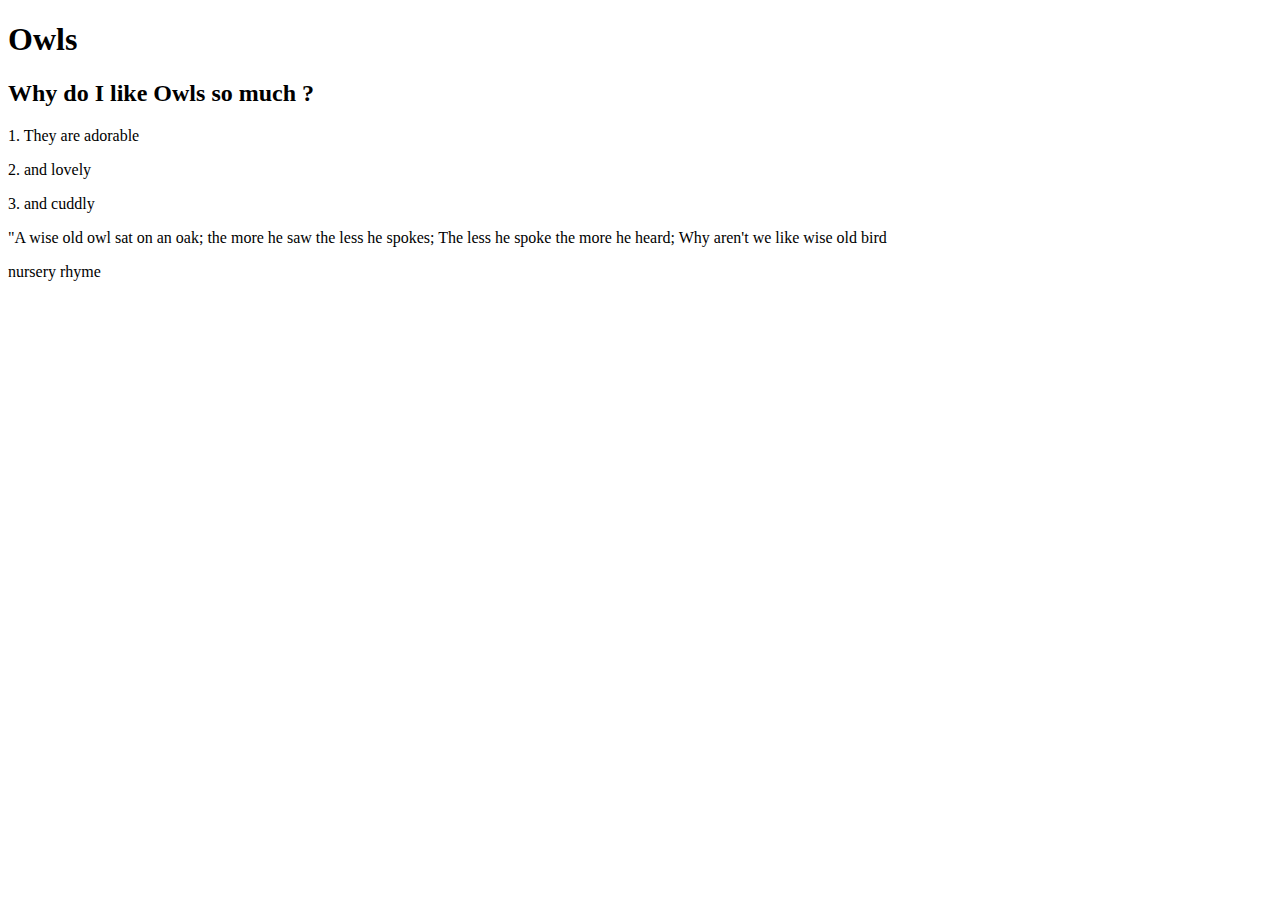
==== index.html @ 9db77917 "I love owls" ====
<!DOCTYPE html>
<html>
    <head>
        <title> I love owls</title>
            <h1>Owls</h1>
        <h2>Why do I like Owls so much ?</h2>

    
        
        </head>
        <body>
            <p>1. They are adorable</p>
            <p>2. and lovely</p>
            <p>3. and cuddly</p>

            <p>"A wise old owl sat on an oak; the more he saw the less he spokes; The less he spoke the more he heard; Why aren't we like wise old bird</p>
            
            <p>nursery rhyme</p>
            
            
            </body>
            </html>
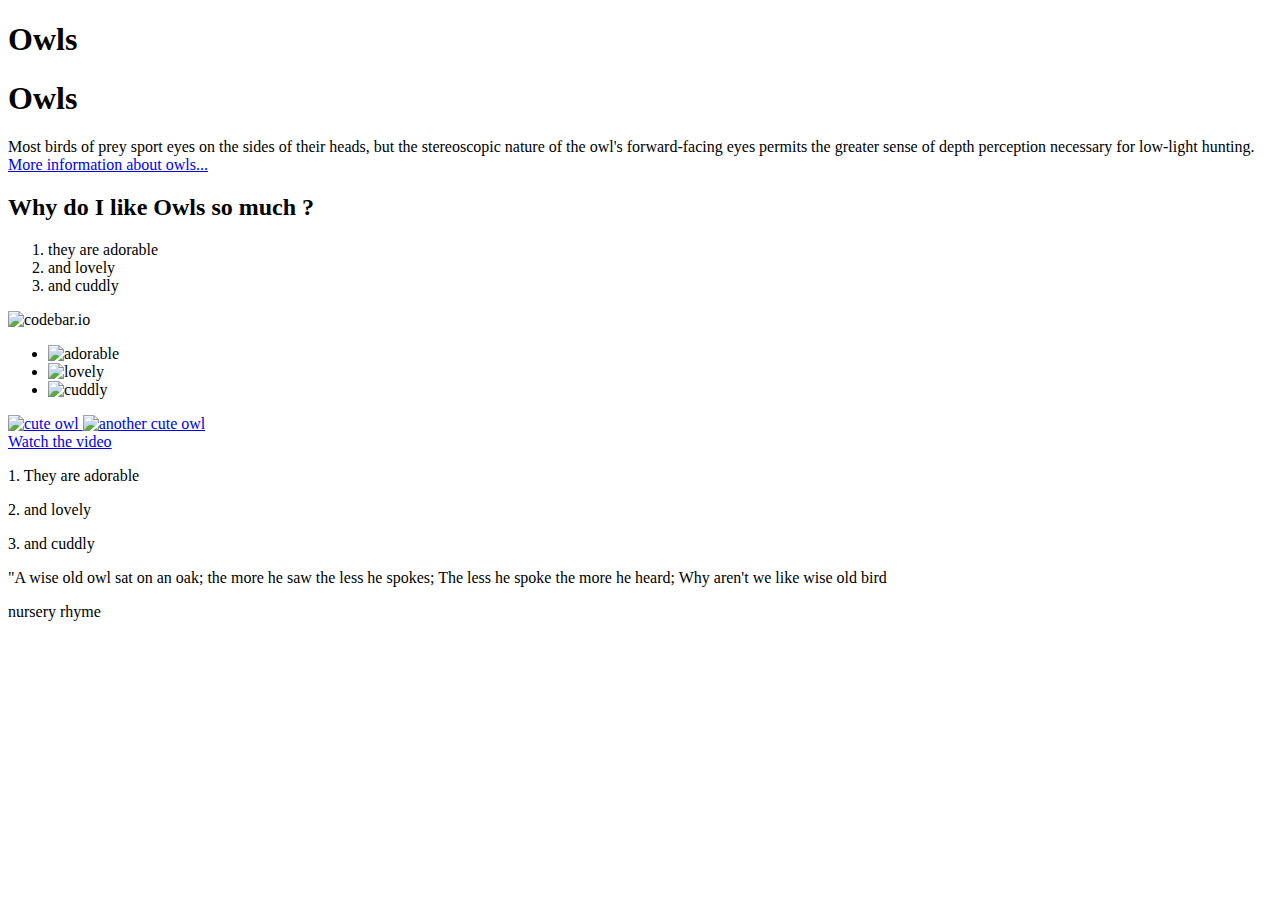
==== commit 877d59f0: "index.html" ====
--- a/index.html
+++ b/index.html
@@ -3,9 +3,42 @@
     <head>
         <title> I love owls</title>
             <h1>Owls</h1>
+            <div>
+                <h1>Owls</h1>
+                <p>
+                  Most birds of prey sport eyes on the sides of their heads,
+                  but the stereoscopic nature of the owl's forward-facing eyes permits the greater
+                  sense of depth perception necessary for low-light hunting.
+                  <a href="https://en.wikipedia.org/wiki/Owl">More information about owls...</a>
+                </p>
+              </div>
         <h2>Why do I like Owls so much ?</h2>
-
-    
+              <ol>
+                <li>they are adorable</li>
+                <li>and lovely</li>
+                <li>and cuddly</li>
+              </ol>
+              <div>
+                <img src="images/logo.png" alt="codebar.io">
+              </div>
+        
+              <ul>
+                <li><img src="images/img1.jpg" alt="adorable"></li>
+                <li><img src="images/img2.jpg" alt="lovely"></li>
+                <li><img src="images/img3.jpg" alt="cuddly"></li>
+              </ul>
+        
+              <div>
+                <a href="https://www.youtube.com/watch?v=gBjnfgnwXic">
+                  <img src="images/img4.jpg" alt="cute owl">
+                  <img src="images/img5.jpg" alt="another cute owl">
+                  <br>
+                  Watch the video
+                </a>
+              </div>
+        
+          </body>
+        </html>
         
         </head>
         <body>
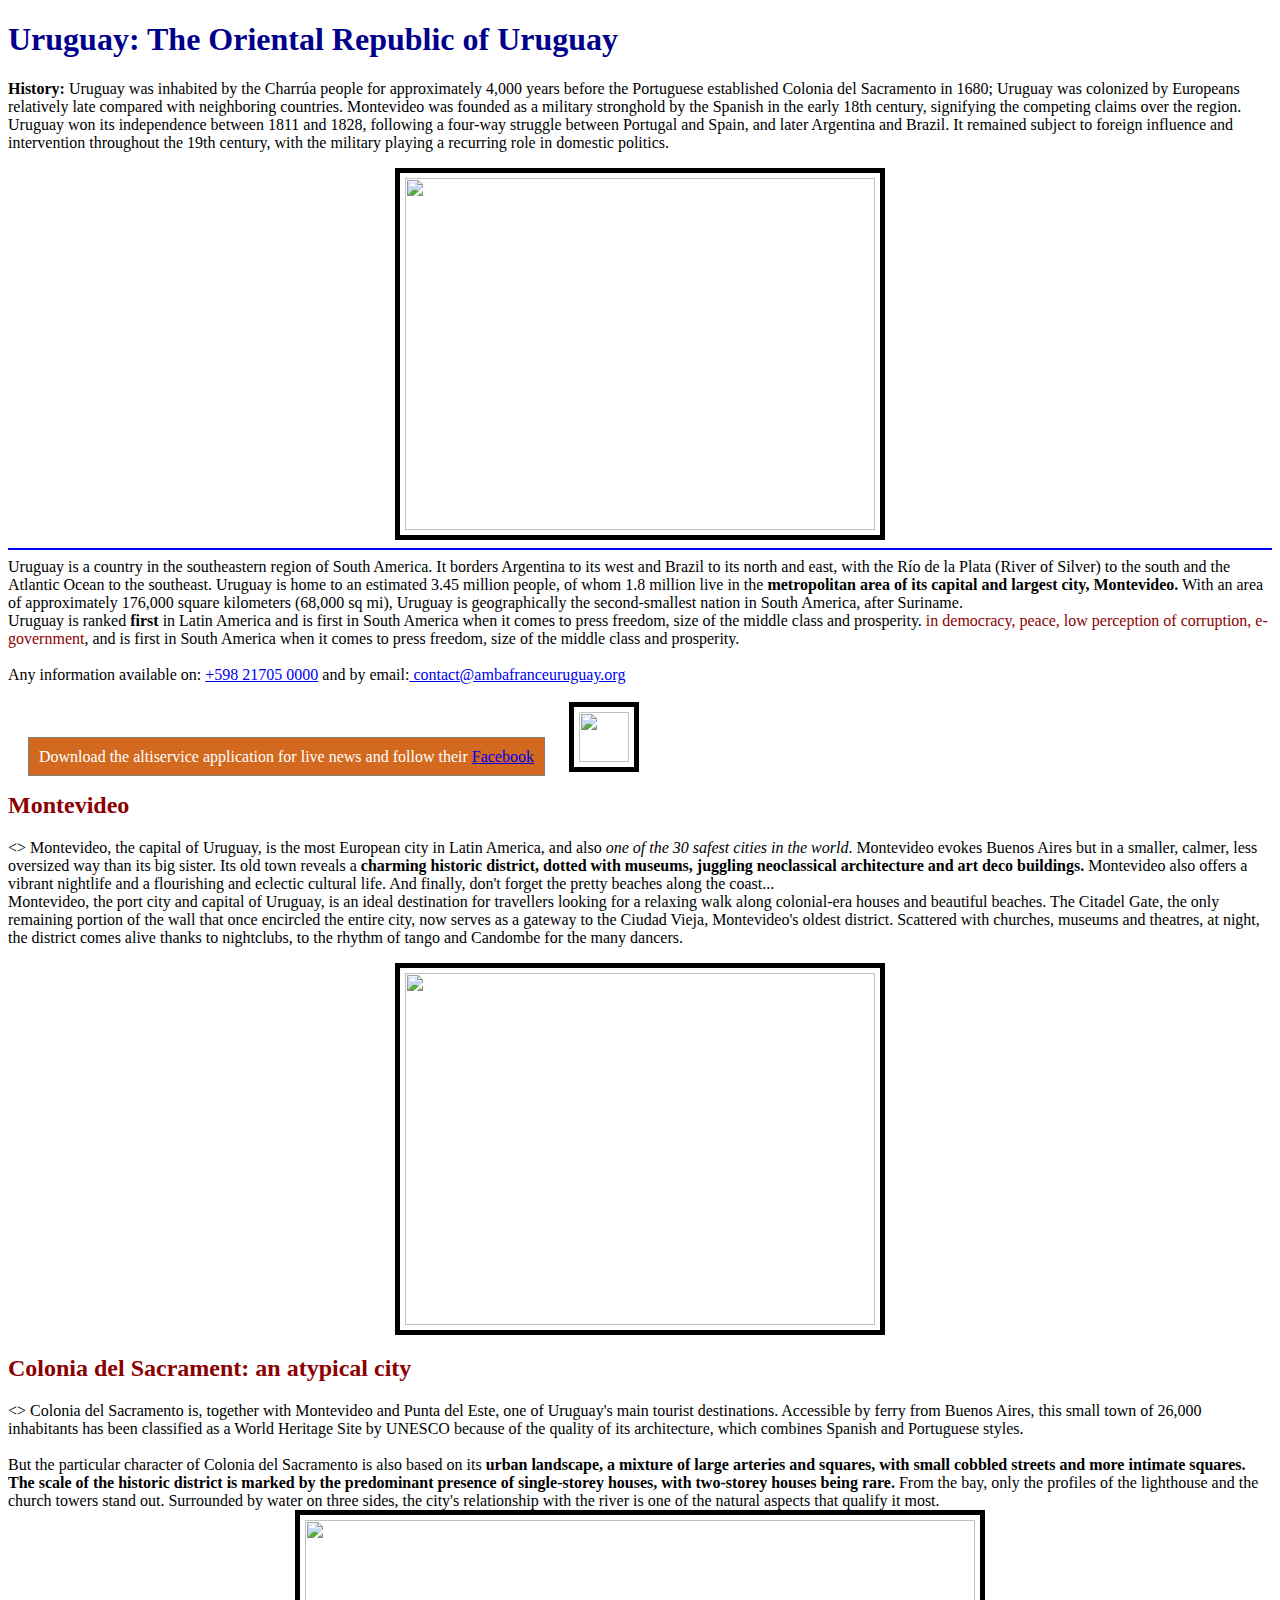
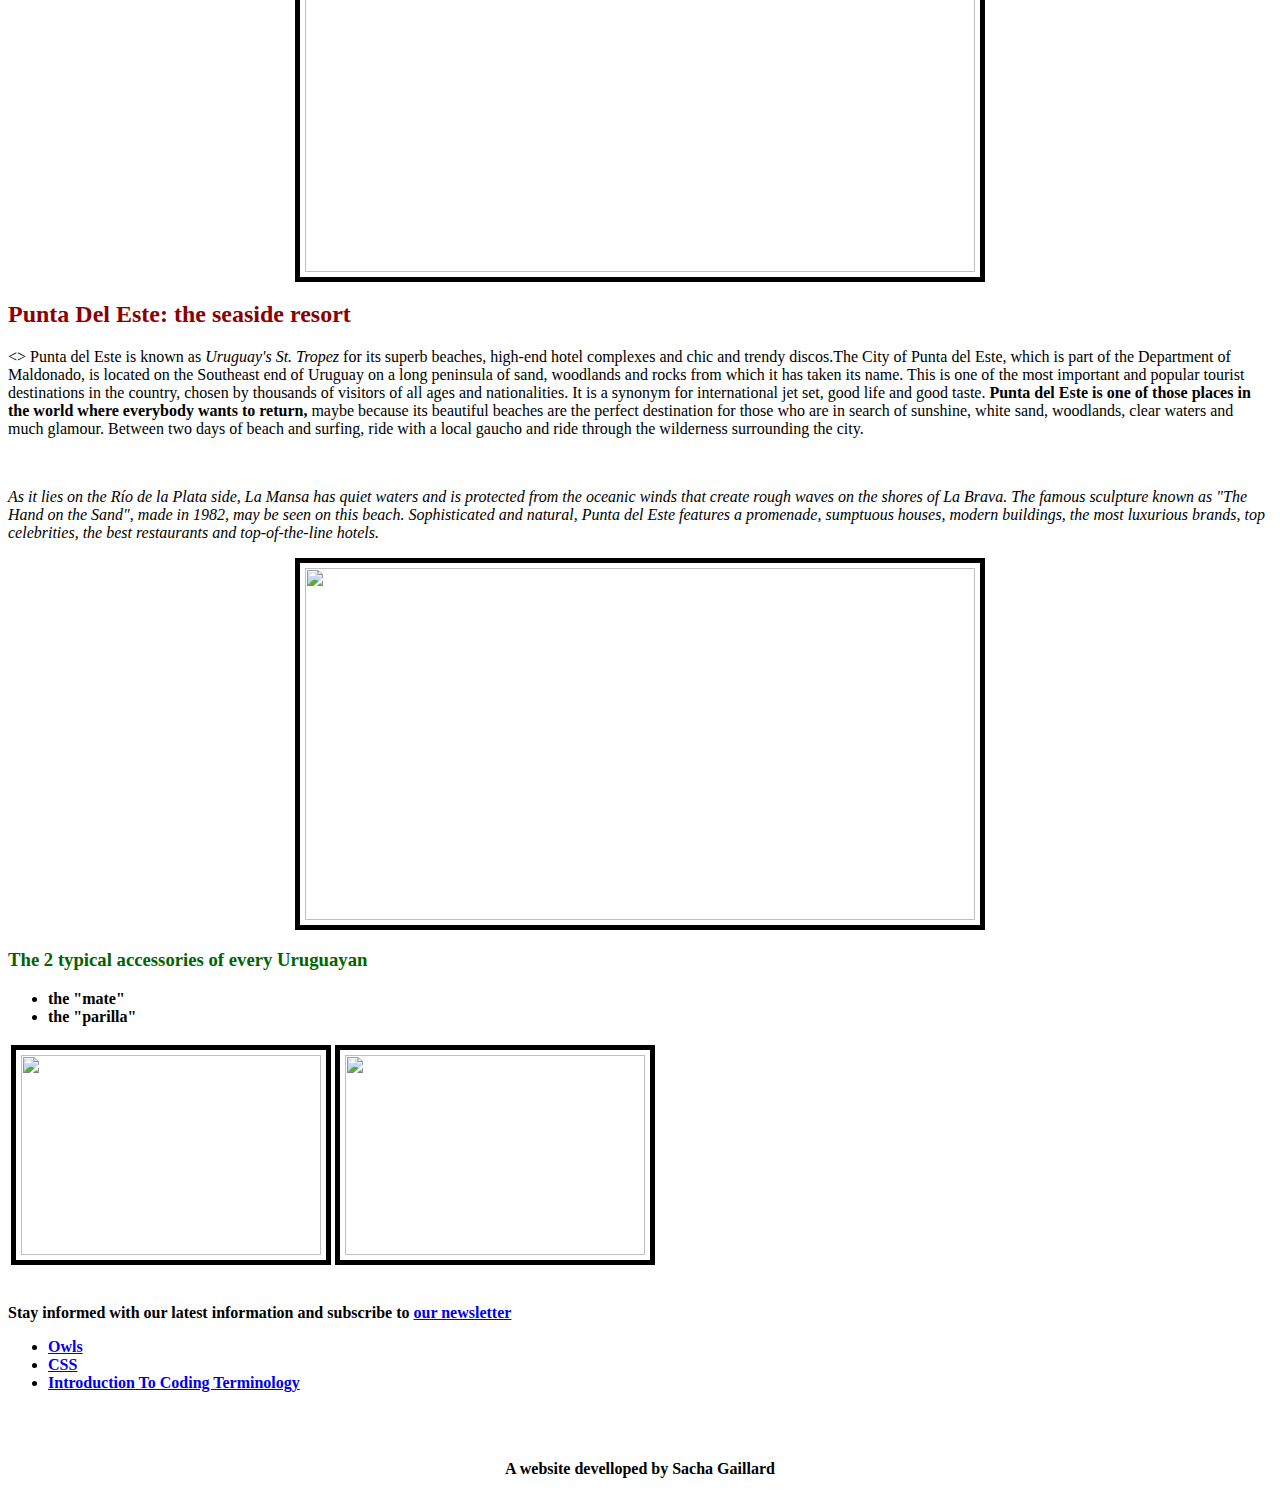
==== commit 4ad04680: "Add files via upload" ====
--- a/index.html
+++ b/index.html
@@ -1,55 +1,84 @@
 <!DOCTYPE html>
 <html>
-    <head>
-        <title> I love owls</title>
-            <h1>Owls</h1>
-            <div>
-                <h1>Owls</h1>
-                <p>
-                  Most birds of prey sport eyes on the sides of their heads,
-                  but the stereoscopic nature of the owl's forward-facing eyes permits the greater
-                  sense of depth perception necessary for low-light hunting.
-                  <a href="https://en.wikipedia.org/wiki/Owl">More information about owls...</a>
-                </p>
-              </div>
-        <h2>Why do I like Owls so much ?</h2>
-              <ol>
-                <li>they are adorable</li>
-                <li>and lovely</li>
-                <li>and cuddly</li>
-              </ol>
-              <div>
-                <img src="images/logo.png" alt="codebar.io">
-              </div>
-        
-              <ul>
-                <li><img src="images/img1.jpg" alt="adorable"></li>
-                <li><img src="images/img2.jpg" alt="lovely"></li>
-                <li><img src="images/img3.jpg" alt="cuddly"></li>
-              </ul>
-        
-              <div>
-                <a href="https://www.youtube.com/watch?v=gBjnfgnwXic">
-                  <img src="images/img4.jpg" alt="cute owl">
-                  <img src="images/img5.jpg" alt="another cute owl">
-                  <br>
-                  Watch the video
-                </a>
-              </div>
-        
-          </body>
-        </html>
-        
-        </head>
-        <body>
-            <p>1. They are adorable</p>
-            <p>2. and lovely</p>
-            <p>3. and cuddly</p>
+    <link rel="stylesheet" href="./style.css" />
+  <h1>Uruguay: The Oriental Republic of Uruguay</h1>
 
-            <p>"A wise old owl sat on an oak; the more he saw the less he spokes; The less he spoke the more he heard; Why aren't we like wise old bird</p>
-            
-            <p>nursery rhyme</p>
-            
-            
-            </body>
-            </html>+<p><strong> History:</strong> Uruguay was inhabited by the Charrúa people for approximately 4,000 years before the Portuguese established Colonia del Sacramento in 1680; Uruguay was colonized by Europeans relatively late compared with neighboring countries. Montevideo was founded as a military stronghold by the Spanish in the early 18th century, signifying the competing claims over the region. Uruguay won its independence between 1811 and 1828, following a four-way struggle between Portugal and Spain, and later Argentina and Brazil. It remained subject to foreign influence and intervention throughout the 19th century, with the military playing a recurring role in domestic politics. </strong></p>
+<div style="text-align: center">
+<img src="https://www.teachaway.com/sites/default/files/styles/header_image_1200/public/uruguay-flag.jpg?itok=c4f0b2lK"height="352" width="470"> 
+</div>
+<hr color="blue">
+
+Uruguay is a country in the southeastern region of South America. It borders Argentina to its west and Brazil to its north and east, with the Río de la Plata (River of Silver) to the south and the Atlantic Ocean to the southeast. Uruguay is home to an estimated 3.45 million people, of whom 1.8 million live in the <strong>metropolitan area of its capital and largest city, Montevideo.</strong> With an area of approximately 176,000 square kilometers (68,000 sq mi), Uruguay is geographically the second-smallest nation in South America, after Suriname. 
+<br>
+Uruguay is ranked <strong> first </strong> in Latin America  and is first in South America when it comes to press freedom, size of the middle class and prosperity. <span class="myBitOfCrazyStyling">in democracy, peace, low perception of corruption, e-government</span>, and is first in South America when it comes to press freedom, size of the middle class and prosperity.
+</br>
+<br>
+<div>
+  Any information available on: <a href="+598 21705 0000"> +598 21705 0000</a> and by email:<a href=" contact@ambafranceuruguay.org">  contact@ambafranceuruguay.org </a>
+  <br>
+ </br>
+<span class="Choco">
+Download the altiservice application for live news and follow their <a href="https://www.facebook.com/uruguaytourism/"> Facebook</a></span>
+<img src="https://image.flaticon.com/icons/png/512/124/124010.png"height="50" width="50"
+
+
+</div>
+
+<h2>Montevideo</h2>
+
+<p>
+  <> Montevideo, the capital of Uruguay, is the most European city in Latin America, and also <em> one of the 30 safest cities in the world</em>. Montevideo evokes Buenos Aires but in a smaller, calmer, less oversized way than its big sister. Its old town reveals a <strong>charming historic district, dotted with museums, juggling neoclassical architecture and art deco buildings.</strong> Montevideo also offers a vibrant nightlife and a flourishing and eclectic cultural life. And finally, don't forget the pretty beaches along the coast...
+ <br> Montevideo, the port city and capital of Uruguay, is an ideal destination for travellers looking for a relaxing walk along colonial-era houses and beautiful beaches. The Citadel Gate, the only remaining portion of the wall that once encircled the entire city, now serves as a gateway to the Ciudad Vieja, Montevideo's oldest district. Scattered with churches, museums and theatres, at night, the district comes alive thanks to nightclubs, to the rhythm of tango and Candombe for the many dancers.
+</br>
+
+</p>
+<div style="text-align: center">
+<img src="https://d1bvpoagx8hqbg.cloudfront.net/originals/experiencia-montevideo-uruguay-gaston-6091bbc6119f64f6dc818fc65f48340a.jpg"height="352" width="470">
+</div>
+<h2>Colonia del Sacrament: an atypical city</h2>
+<> Colonia del Sacramento is, together with Montevideo and Punta del Este, one of Uruguay's main tourist destinations. Accessible by ferry from Buenos Aires, this small town of 26,000 inhabitants has been classified as a World Heritage Site by UNESCO because of the quality of its architecture, which combines Spanish and Portuguese styles. 
+<br>
+</br>
+But the particular character of Colonia del Sacramento is also based on its <strong>urban landscape, a mixture of large arteries and squares, with small cobbled streets and more intimate squares.  The scale of the historic district is marked by the predominant presence of single-storey houses, with two-storey houses being rare.</strong> From the bay, only the profiles of the lighthouse and the church towers stand out. Surrounded by water on three sides, the city's relationship with the river is one of the natural aspects that qualify it most.
+
+<div style="text-align: center">
+<img src="https://www.diariesofmagazine.com/wp-content/uploads/2016/08/colonia-del-sacramento-Uruguay-1500x844.jpg"height="352" width="670">
+</div>
+<h2>Punta Del Este: the seaside resort</h2>
+<> Punta del Este is known as <em>Uruguay's St. Tropez</em> for its superb beaches, high-end hotel complexes and chic and trendy discos.The City of Punta del Este, which is part of the Department of Maldonado, is located on the Southeast end of Uruguay on a long peninsula of sand, woodlands and rocks from which it has taken its name. This is one of the most important and popular tourist destinations in the country, chosen by thousands of visitors of all ages and nationalities. It is a synonym for international jet set, good life and good taste. <strong>Punta del Este is one of those places in the world where everybody wants to return,</strong> maybe because its beautiful beaches are the perfect destination for those who are in search of sunshine, white sand, woodlands, clear waters and much glamour. Between two days of beach and surfing, ride with a local gaucho and ride through the wilderness surrounding the city.
+</p>
+<br>
+<p> <em>As it lies on the Río de la Plata side, La Mansa has quiet waters and is protected from the oceanic winds that create rough waves on the shores of La Brava. The famous sculpture known as "The Hand on the Sand", made in 1982, may be seen on this beach. Sophisticated and natural, Punta del Este features a promenade, sumptuous houses, modern buildings, the most luxurious brands, top celebrities, the best restaurants and top-of-the-line hotels.</em>
+  <div style="text-align: center">
+    <img src= "https://travellersnote.files.wordpress.com/2012/09/punta-del-este-uruguay.jpg"height="352" width="670">
+</div>
+
+<h3>The 2 typical accessories of every Uruguayan</h3>
+<ul>
+  <li><strong>the "mate"</li>
+  <li>the "parilla"</li>
+  
+  </ul>
+<table>
+		<tr>
+			<td><img src="https://blog.continentalcurrency.ca/wp-content/uploads/2015/08/uruguay_mate.jpg"height="200" width="300"alt="" /></td>
+			<td><img src="https://republica.com.uy/wp-content/uploads/2013/08/CarneUruguaya.jpg"height="200" width="300" alt="" /></td>
+		</tr>
+</table>
+<br>
+</br>
+<div>
+Stay informed with our latest information and subscribe to <a href="https://www.eda.admin.ch/countries/uruguay/es/home/noticias/newsletter.html"> our newsletter </a></div>
+<ul>
+  <li><a href="https://sacha136933.github.io/">Owls</a></li>
+  <li><a href="https://codepen.io/sacha136933/pen/qBBGoJd">CSS</a></li>
+  <li><a href="https://codepen.io/sacha136933/pen/OJPJbbQ">Introduction To Coding Terminology</a></li>
+
+</ul>
+<br>
+</br>
+<div style="text-align: center">
+  <p>A website develloped by <strong>Sacha Gaillard</strong></p>
+
+  --- a/style.css
+++ b/style.css
@@ -0,0 +1,35 @@
+h1 {
+  color : DarkBlue;
+}
+.myBitOfCrazyStyling{
+  color : DarkRed;
+}
+h2 {
+  color : Darkred
+}
+h3 {
+  color : Darkgreen
+}
+img { 
+    border: 5px solid black; 
+    padding: 5px;
+}
+.Choco{
+  border: 1px solid grey;
+  background-color: Chocolate;
+  padding: 10px;
+  margin: 20px;
+  color: white;
+}
+.Link{
+  border: 1px solid grey;
+  background-color: Cornflowerblue;
+  padding: 10px;
+  margin: 20px;
+}
+.Last{
+  border: 1px solid grey;
+  background-color: Chocolate;
+  padding: 10px;
+  margin: 20px;
+}